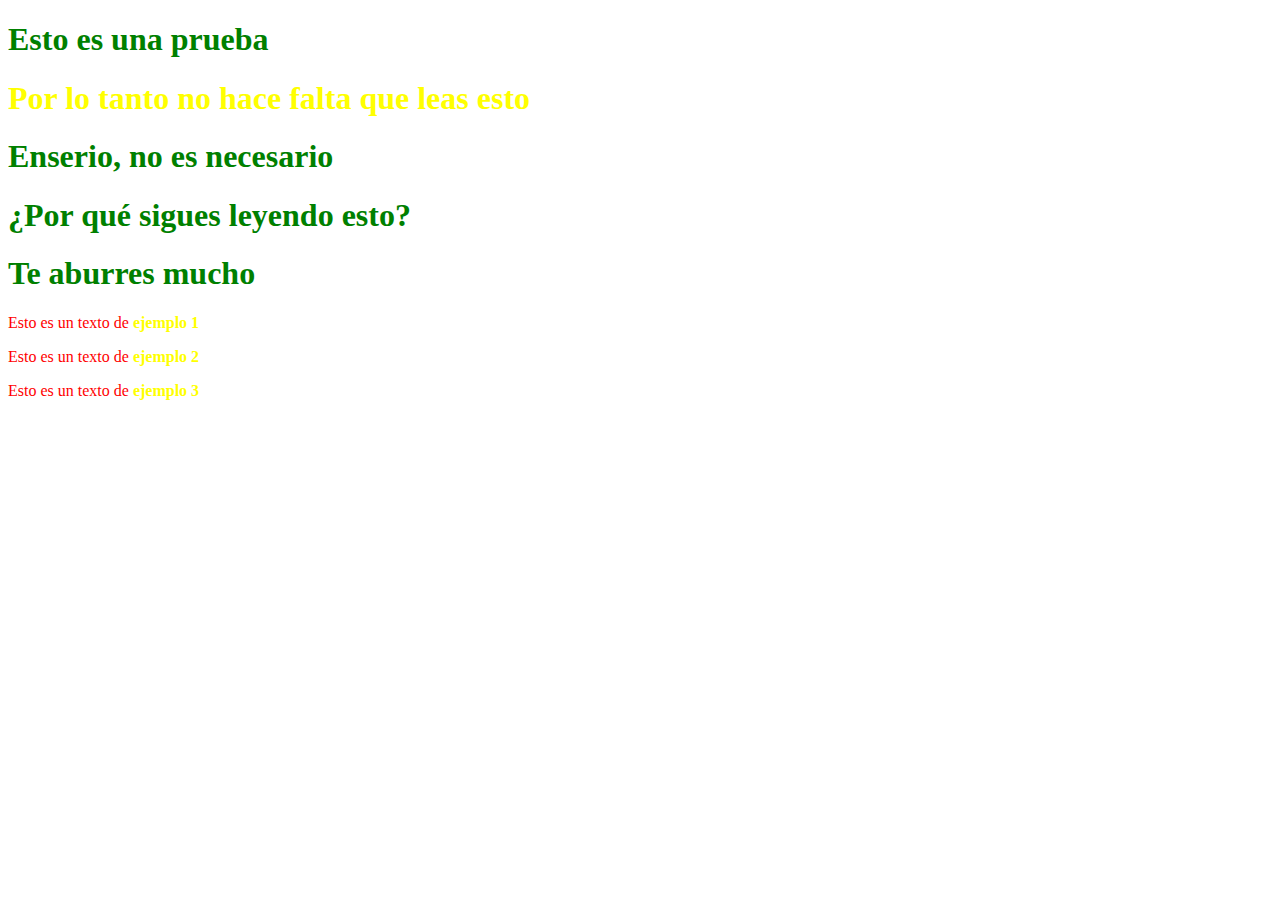
==== lab5.html @ ec363401 "asd" ====
<!DOCTYPE html>
<html>
<head>
<title> Lab5.html </title>

	 <link rel="stylesheet" href="formato.css">
</head>
<body>
<div id="Pueba1">
<H1> Esto es una prueba </H1>
<H1 class="F1"> Por lo tanto no hace falta que leas esto </H1>
<H1> Enserio, no es necesario </H1>
<H1> ¿Por qué sigues leyendo esto?</H1>
<H1> Te aburres mucho </H1>

<p class="F2"> Esto es un texto de <b>ejemplo 1</b></p>
<p class="F2"> Esto es un texto de <b>ejemplo 2</b></p>
<p class="F2"> Esto es un texto de <b>ejemplo 3</b></p>
</div>
</body>
</html>
---- formato.css ----
h1 {color:green;}
#Prueba1 {color:red;}
.F1 {color:yellow;}
.F2 {color:red;}
 b {color:yellow;}
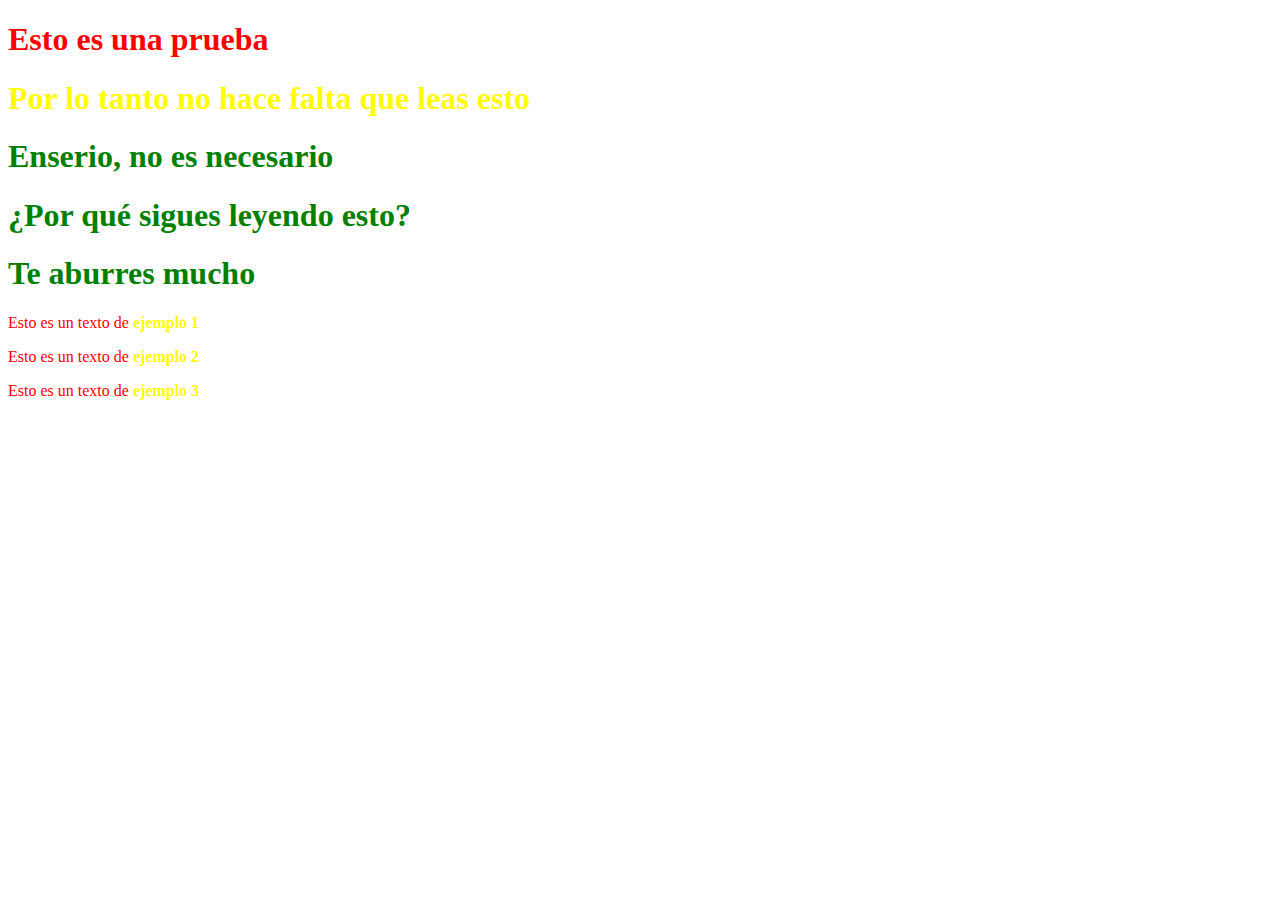
==== commit 978fd528: "Update lab5.html" ====
--- a/lab5.html
+++ b/lab5.html
@@ -6,8 +6,8 @@
 	 <link rel="stylesheet" href="formato.css">
 </head>
 <body>
-<div id="Pueba1">
-<H1> Esto es una prueba </H1>
+<div id="Prueba1">
+<H1 id="Prueba1"> Esto es una prueba </H1>
 <H1 class="F1"> Por lo tanto no hace falta que leas esto </H1>
 <H1> Enserio, no es necesario </H1>
 <H1> ¿Por qué sigues leyendo esto?</H1>
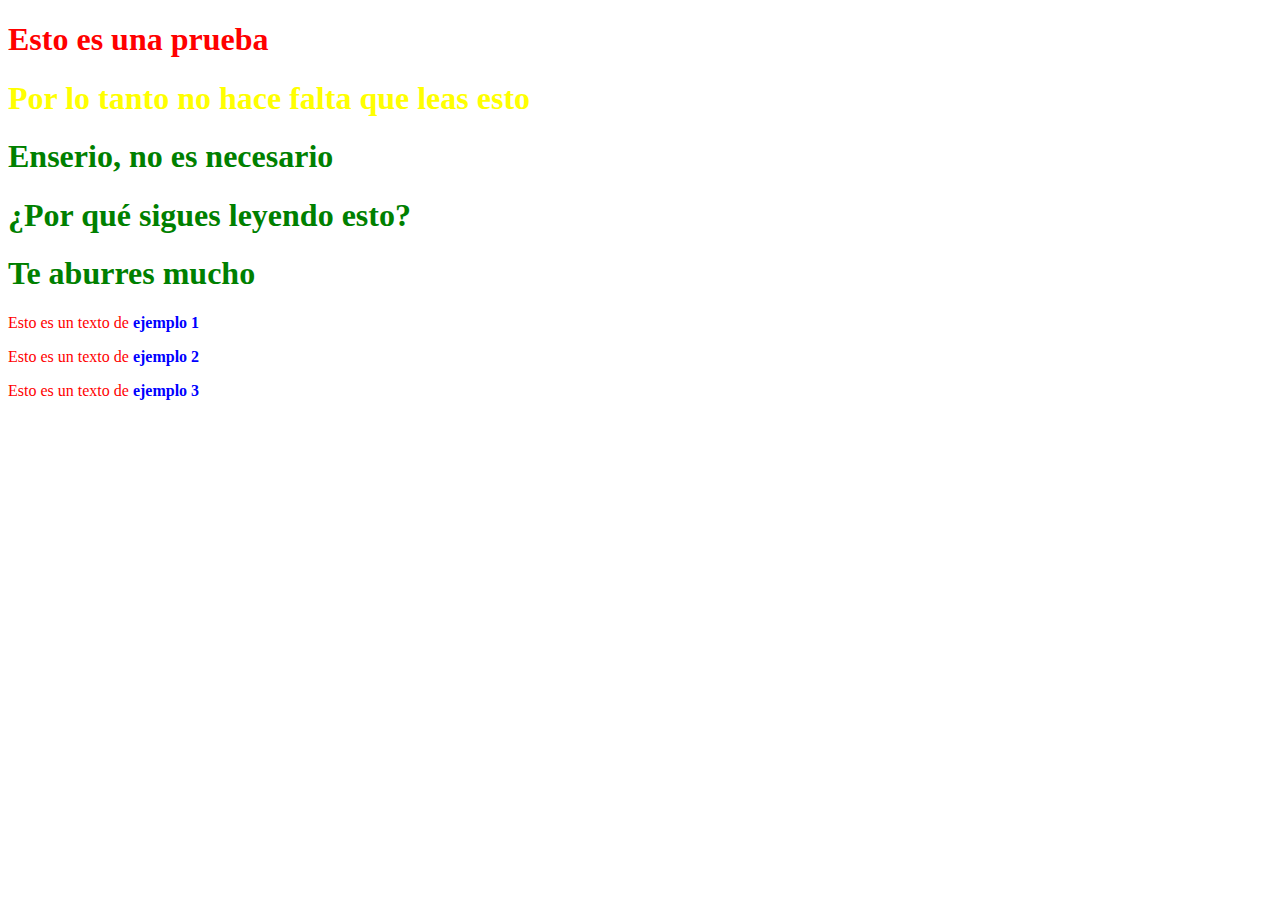
==== commit ff08939b: "bueh" ====
--- a/lab5.html
+++ b/lab5.html
@@ -14,8 +14,8 @@
 <H1> Te aburres mucho </H1>
 
 <p class="F2"> Esto es un texto de <b>ejemplo 1</b></p>
-<p class="F2"> Esto es un texto de <b>ejemplo 2</b></p>
-<p class="F2"> Esto es un texto de <b>ejemplo 3</b></p>
+<p class="F3"> Esto es un texto de <b>ejemplo 2</b></p>
+<p class="F4"> Esto es un texto de <b>ejemplo 3</b></p>
 </div>
 </body>
 </html>
--- a/formato.css
+++ b/formato.css
@@ -2,6 +2,10 @@
 #Prueba1 {color:red;}
 .F1 {color:yellow;}
 .F2 {color:red;}
+ b {color:green;}
+.F3 {color:red;}
  b {color:yellow;}
+.F4 {color:red;}
+ b {color:blue;}
 
 
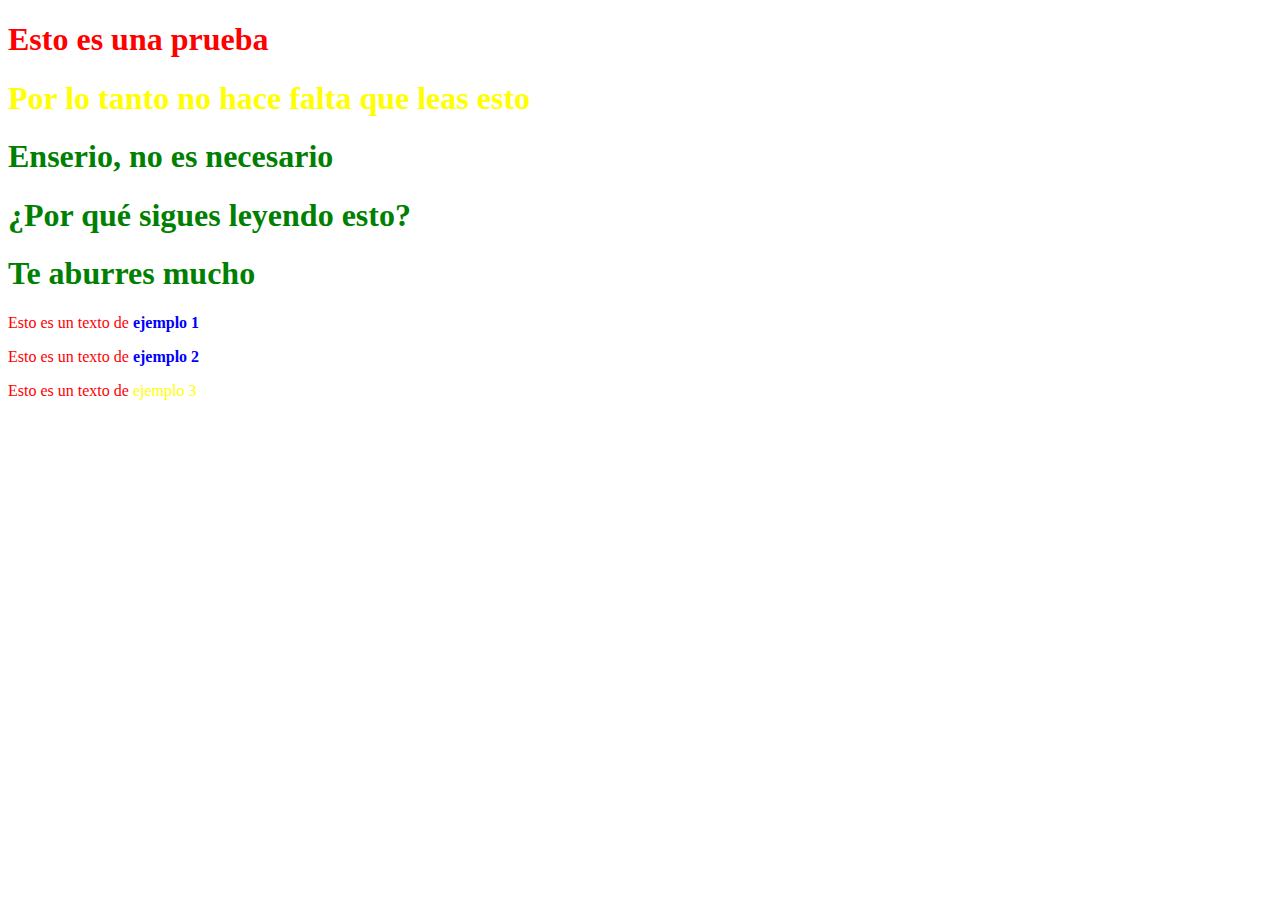
==== commit 7e70e2c0: "asd" ====
--- a/lab5.html
+++ b/lab5.html
@@ -14,8 +14,8 @@
 <H1> Te aburres mucho </H1>
 
 <p class="F2"> Esto es un texto de <b>ejemplo 1</b></p>
-<p class="F3"> Esto es un texto de <b>ejemplo 2</b></p>
-<p class="F4"> Esto es un texto de <b>ejemplo 3</b></p>
+<p class="F2"> Esto es un texto de <B>ejemplo 2</B></p>
+<p class="F2"> Esto es un texto de <bb>ejemplo 3</bb></p>
 </div>
 </body>
 </html>
--- a/formato.css
+++ b/formato.css
@@ -3,9 +3,7 @@
 .F1 {color:yellow;}
 .F2 {color:red;}
  b {color:green;}
-.F3 {color:red;}
- b {color:yellow;}
-.F4 {color:red;}
- b {color:blue;}
+ B {color:blue;}
+ bb {color:yellow;}
 
 
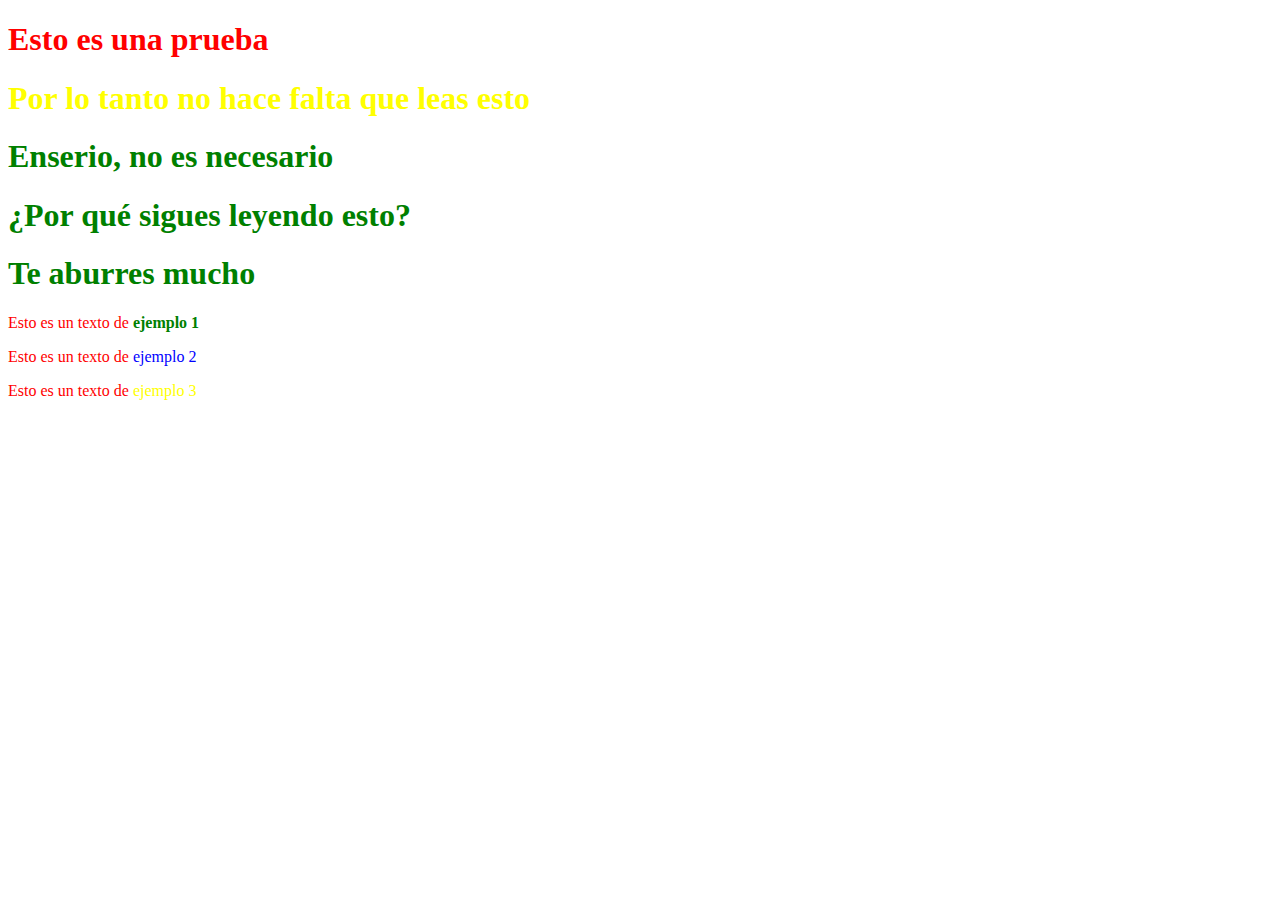
==== commit c47cf81e: "ads" ====
--- a/lab5.html
+++ b/lab5.html
@@ -14,8 +14,8 @@
 <H1> Te aburres mucho </H1>
 
 <p class="F2"> Esto es un texto de <b>ejemplo 1</b></p>
-<p class="F2"> Esto es un texto de <B>ejemplo 2</B></p>
-<p class="F2"> Esto es un texto de <bb>ejemplo 3</bb></p>
+<p class="F2"> Esto es un texto de <bb>ejemplo 2</bb></p>
+<p class="F2"> Esto es un texto de <bbb>ejemplo 3</bbb></p>
 </div>
 </body>
 </html>
--- a/formato.css
+++ b/formato.css
@@ -3,7 +3,7 @@
 .F1 {color:yellow;}
 .F2 {color:red;}
  b {color:green;}
- B {color:blue;}
- bb {color:yellow;}
+ bb {color:blue;}
+ bbb {color:yellow;}
 
 
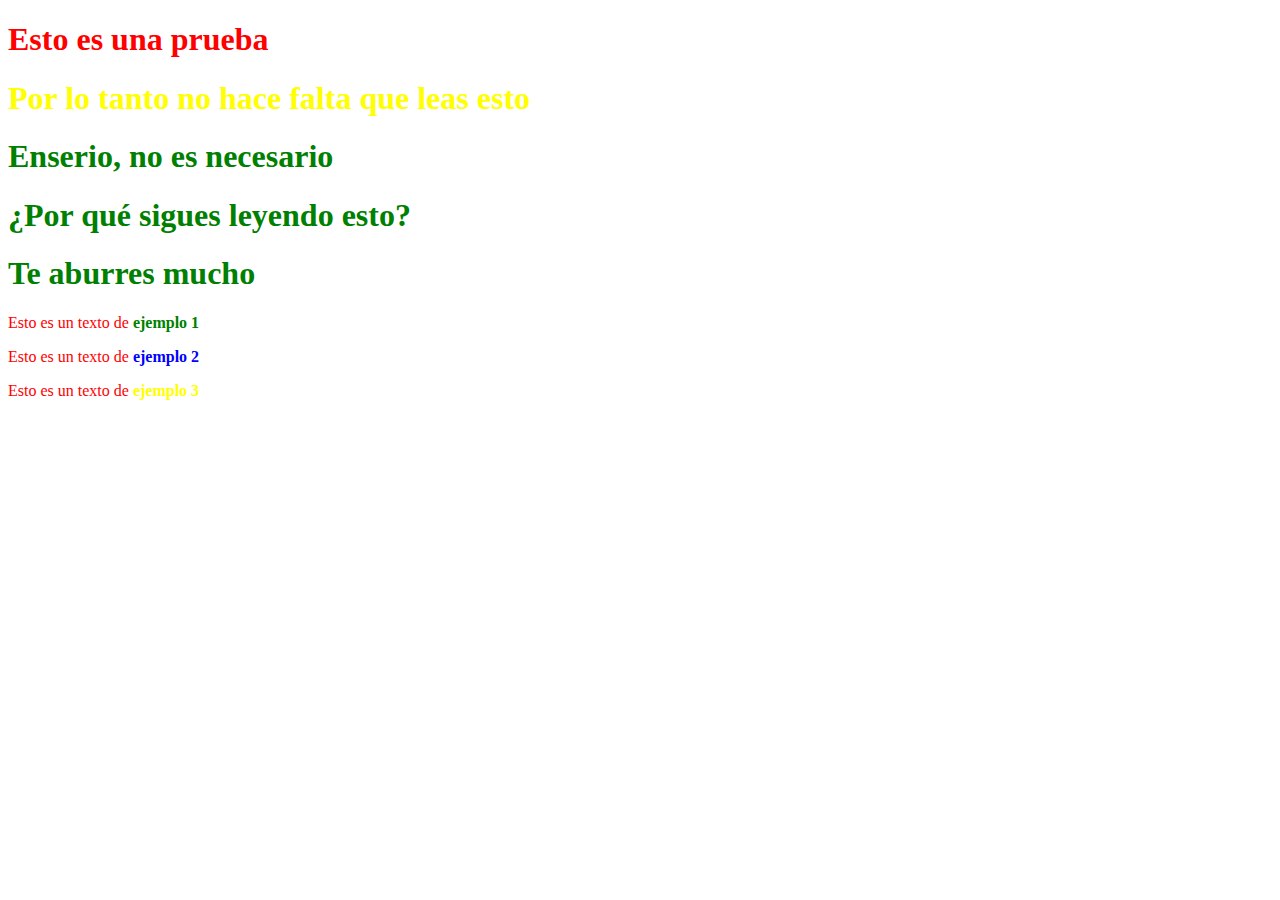
==== commit e0963587: "asd" ====
--- a/lab5.html
+++ b/lab5.html
@@ -13,9 +13,9 @@
 <H1> ¿Por qué sigues leyendo esto?</H1>
 <H1> Te aburres mucho </H1>
 
-<p class="F2"> Esto es un texto de <b>ejemplo 1</b></p>
-<p class="F2"> Esto es un texto de <bb>ejemplo 2</bb></p>
-<p class="F2"> Esto es un texto de <bbb>ejemplo 3</bbb></p>
+<p id="Clase1"> Esto es un texto de <b>ejemplo 1</b></p>
+<p id="Clase2"> Esto es un texto de <b>ejemplo 2</b></p>
+<p id="Clase3"> Esto es un texto de <b>ejemplo 3</b></p>
 </div>
 </body>
 </html>
--- a/formato.css
+++ b/formato.css
@@ -2,8 +2,12 @@
 #Prueba1 {color:red;}
 .F1 {color:yellow;}
 .F2 {color:red;}
- b {color:green;}
- bb {color:blue;}
- bbb {color:yellow;}
+
+#Clase1
+b {color:green;}
+#Clase2  
+b {color:blue;}
+#Clase3  
+b {color:yellow;}
 
 
